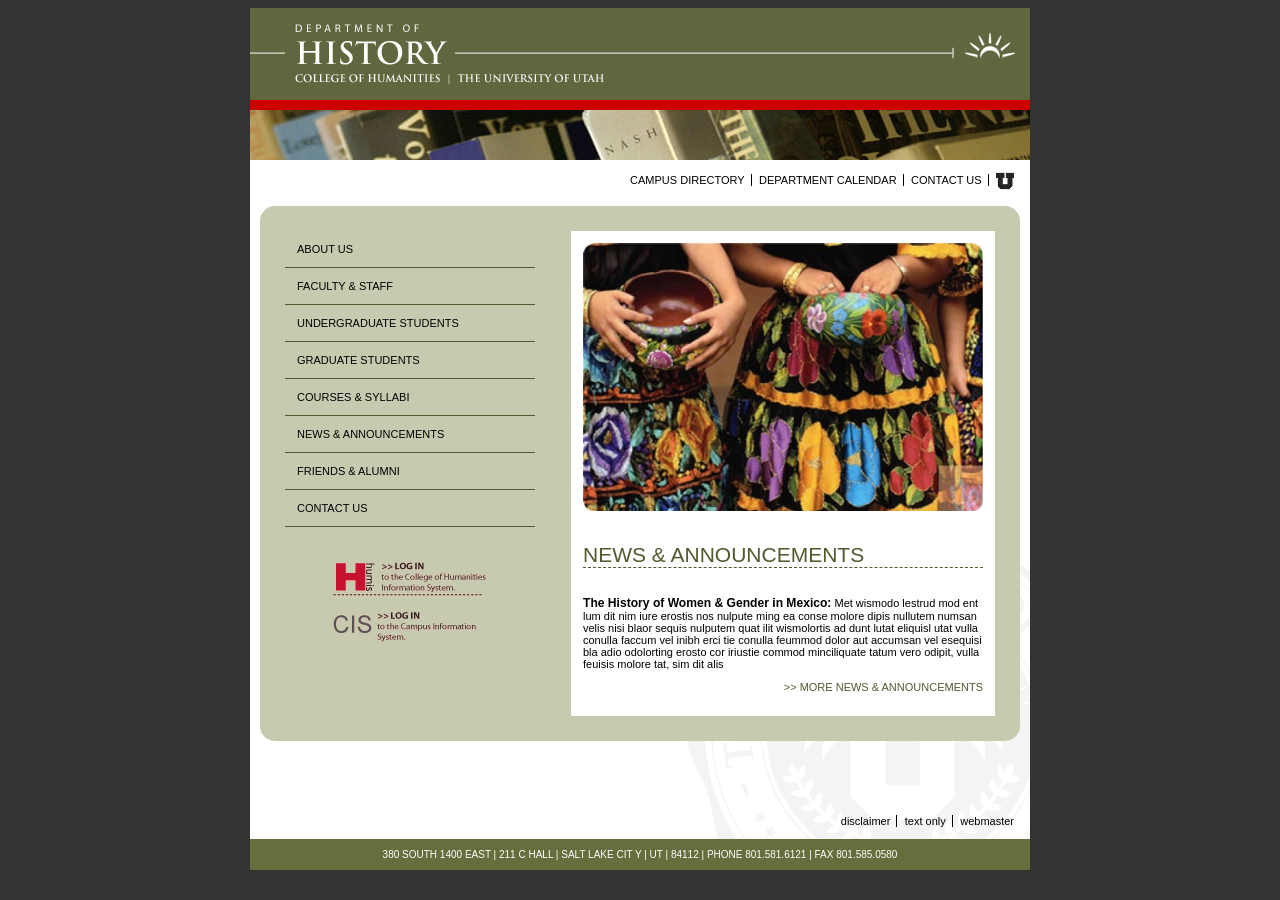
==== index.html @ 35d32b44 "changed page title" ====
<!DOCTYPE html>
<html lang="en">
<head>
    <meta charset="UTF-8">
    <title>HUMIS homepage in Github!</title>
    <link rel="stylesheet" href="styles.css">
</head>
<body>

<div class="container">
    <header>
        <img src="files/historyHome.gif" alt="Header image"/>
    </header>

    <section class="subHeader">
        <img src="files/histHomepic.jpg" alt="Subheader image"/>
    </section>

    <section class="middle">
        <nav class="top-nav">
            <a href="#">Campus directory</a>
            <a href="#">Department calendar</a>
            <a href="#">Contact us</a>
            <a href="#">
                <img src="files/u_small.gif" alt="Small U of U logo"/>
            </a>
        </nav>

        <section class="brown-box">
            <aside class="left-side">
                <nav>
                    <a href="#">About us</a>
                    <a href="#">Faculty &amp; staff</a>
                    <a href="#">Undergraduate students</a>
                    <a href="#">Graduate students</a>
                    <a href="#">Courses &amp; syllabi</a>
                    <a href="#">News &amp; announcements</a>
                    <a href="#">Friends &amp; alumni</a>
                    <a href="#">Contact us</a>
                </nav>

                <div>
                    <img src="files/login-humis.gif" alt="HUMIS login"/>
                    <img src="files/login-cis.gif" alt="CIS login"/>
                </div>

            </aside>

            <aside class="right-side">
                <img src="files/women_w_pottery.jpg" alt="Women with pottery"/>

                <h1>News &amp; announcements</h1>

                <p>
                    <span>The History of Women & Gender in Mexico:</span> Met wismodo lestrud mod ent lum dit
                    nim iure erostis nos nulpute ming ea conse molore dipis nullutem numsan velis nisi blaor
                    sequis nulputem quat ilit wismolortis ad dunt lutat eliquisl utat vulla conulla faccum vel
                    inibh erci tie conulla feummod dolor aut accumsan vel esequisi bla adio odolorting erosto
                    cor iriustie commod minciliquate tatum vero odipit, vulla feuisis molore tat, sim dit alis
                </p>

                <p class="learn-more">
                    <a href="#">>> MORE NEWS & ANNOUNCEMENTS</a>
                </p>
            </aside>

            <div style="clear: both;"></div>
        </section>

        <nav class="bottom-nav">
            <a href="#">disclaimer</a>
            <a href="#">text only</a>
            <a href="#">webmaster</a>
        </nav>
    </section>

    <footer>
        380 SOUTH 1400 EAST | 211 C HALL | SALT LAKE CIT Y | UT | 84112 | PHONE 801.581.6121 | FAX 801.585.0580
    </footer>
</div>

</body>
</html>
---- styles.css ----
body {
    background-color: #333;
    font-family: Arial, Helvetica, sans-serif;

    div.container {
        margin: 0 auto;
        width: 780px;
        background-color: white;

        header,
        section.subHeader {
            img {
                display: block;
            }
        }

        section.middle {
            padding: 10px;
            background-image: url('files/uofu_medallion_rt.gif');
            background-repeat: no-repeat;
            background-position: bottom right;

            > nav {
                text-align: right;

                a {
                    color: black;
                    font-size: 11px;
                    text-decoration: none;
                    padding: 0 6px 0 3px;
                    border-right: 1px solid black;

                    &:hover {
                        text-decoration: underline;
                    }

                    img {
                        vertical-align: middle;
                    }

                    &:last-of-type {
                        border-right: none;
                    }
                }
            }

            nav.top-nav {
                text-transform: uppercase;
            }

            section.brown-box {
                background-color: #C8CAAF;
                /*height: 550px;*/
                margin: 1rem 0;
                border-radius: 15px;
                padding: 25px;

                aside {
                    min-height: 100%;
                }

                aside.left-side {
                    float: left;
                    width: 250px;

                    nav {
                        a {
                            display: block;
                            color: black;
                            border-bottom: 1px solid #505A2F;
                            text-transform: uppercase;
                            padding: 12px 0 12px 12px;
                            font-size: 11px;
                            text-decoration: none;

                            &:hover {
                                background-color: #333333;
                                color: white;
                            }
                        }
                    }

                    div {
                        margin: 30px auto 0;
                        width: 155px;

                        img {
                            margin: 5px 0;
                        }
                    }
                }

                aside.right-side {
                    float: right;
                    width: 400px;
                    background-color: white;
                    padding: 12px;

                    img {
                        width: 100%;
                    }

                    h1 {
                        font-size: 21px;
                        color: #505A2F;
                        border-bottom: 1px dashed #505A2F;
                        text-transform: uppercase;
                        font-weight: normal;
                    }

                    p {
                        font-size: 11px;

                        span {
                            font-weight: bold;
                            font-size: 110%;
                        }
                    }

                    p.learn-more {
                        text-align: right;

                        a {
                            color: #505A2F;
                            text-decoration: none;

                            &:hover {
                                text-decoration: underline;
                            }
                        }
                    }
                }
            }

            nav.bottom-nav {
                margin-top: 70px;
                text-transform: lowercase;
            }
        }

        footer {
            font-size: 10px;
            text-align: center;
            padding: 10px 0;
            background-color: #676E3D;
            color: white;
        }
    }
}
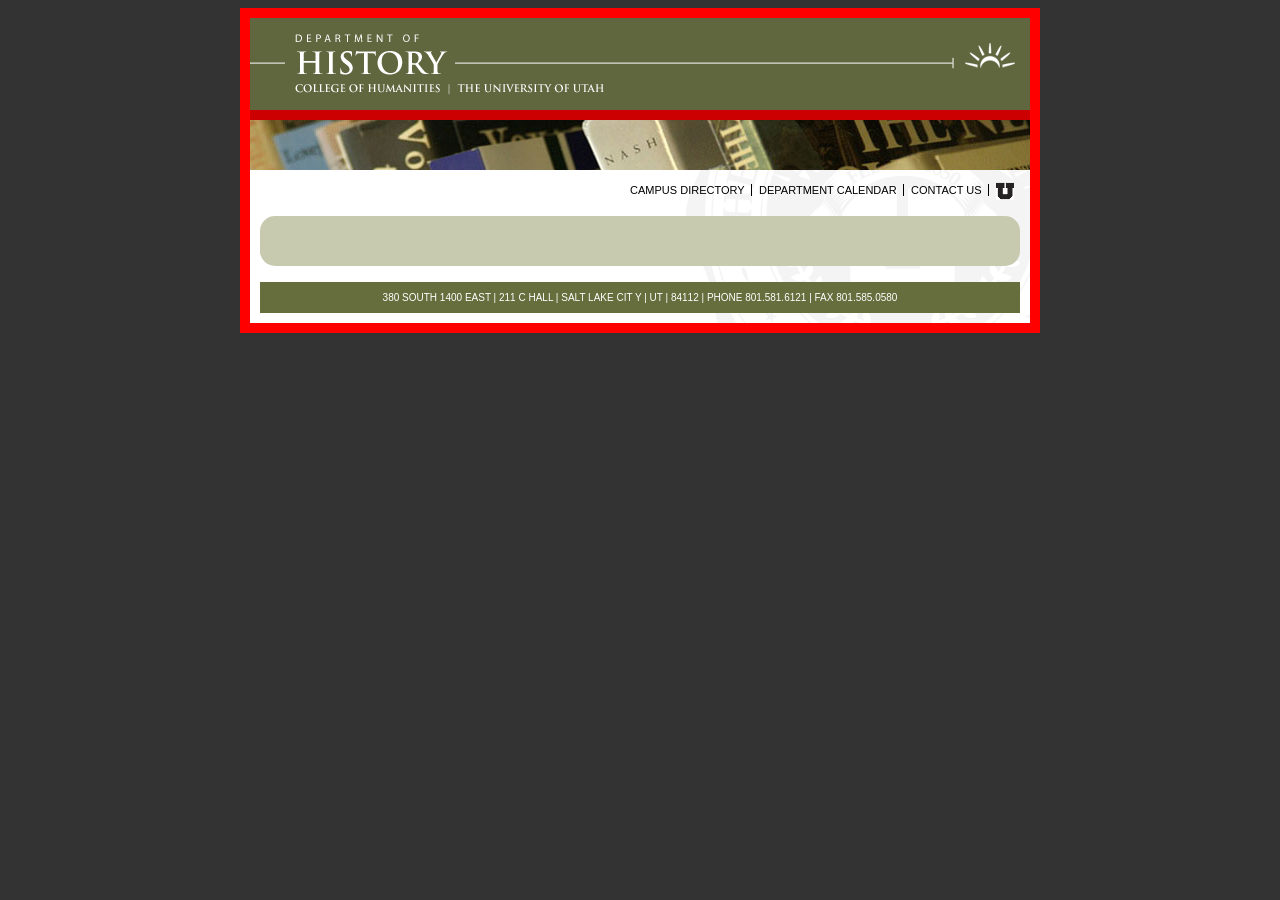
==== commit 839aadd0: "Created mobile first branch, and began laying out the page content responsively" ====
--- a/index.html
+++ b/index.html
@@ -2,8 +2,9 @@
 <html lang="en">
 <head>
     <meta charset="UTF-8">
-    <title>HUMIS homepage in Github!</title>
+    <title>HUMIS homepage (completed)</title>
     <link rel="stylesheet" href="styles.css">
+    <meta name="viewport" content="width=device-width, initial-scale=1">
 </head>
 <body>
 
@@ -28,50 +29,7 @@
 
         <section class="brown-box">
             <aside class="left-side">
-                <nav>
-                    <a href="#">About us</a>
-                    <a href="#">Faculty &amp; staff</a>
-                    <a href="#">Undergraduate students</a>
-                    <a href="#">Graduate students</a>
-                    <a href="#">Courses &amp; syllabi</a>
-                    <a href="#">News &amp; announcements</a>
-                    <a href="#">Friends &amp; alumni</a>
-                    <a href="#">Contact us</a>
-                </nav>
 
-                <div>
-                    <img src="files/login-humis.gif" alt="HUMIS login"/>
-                    <img src="files/login-cis.gif" alt="CIS login"/>
-                </div>
-
-            </aside>
-
-            <aside class="right-side">
-                <img src="files/women_w_pottery.jpg" alt="Women with pottery"/>
-
-                <h1>News &amp; announcements</h1>
-
-                <p>
-                    <span>The History of Women & Gender in Mexico:</span> Met wismodo lestrud mod ent lum dit
-                    nim iure erostis nos nulpute ming ea conse molore dipis nullutem numsan velis nisi blaor
-                    sequis nulputem quat ilit wismolortis ad dunt lutat eliquisl utat vulla conulla faccum vel
-                    inibh erci tie conulla feummod dolor aut accumsan vel esequisi bla adio odolorting erosto
-                    cor iriustie commod minciliquate tatum vero odipit, vulla feuisis molore tat, sim dit alis
-                </p>
-
-                <p class="learn-more">
-                    <a href="#">>> MORE NEWS & ANNOUNCEMENTS</a>
-                </p>
-            </aside>
-
-            <div style="clear: both;"></div>
-        </section>
-
-        <nav class="bottom-nav">
-            <a href="#">disclaimer</a>
-            <a href="#">text only</a>
-            <a href="#">webmaster</a>
-        </nav>
     </section>
 
     <footer>
--- a/styles.css
+++ b/styles.css
@@ -3,14 +3,16 @@
     font-family: Arial, Helvetica, sans-serif;
 
     div.container {
+        min-width: 390px;
+        max-width: 780px;
         margin: 0 auto;
-        width: 780px;
         background-color: white;
 
         header,
         section.subHeader {
             img {
                 display: block;
+                width: 100%;
             }
         }
 
@@ -22,6 +24,7 @@
 
             > nav {
                 text-align: right;
+
 
                 a {
                     color: black;
@@ -145,5 +148,15 @@
             background-color: #676E3D;
             color: white;
         }
+
+        @media screen and (width > 500px) {
+            border: 10px red solid;
+
+            section.middle {
+                > nav {
+                    text-align: right;
+                }
+            }
+        }
     }
 }
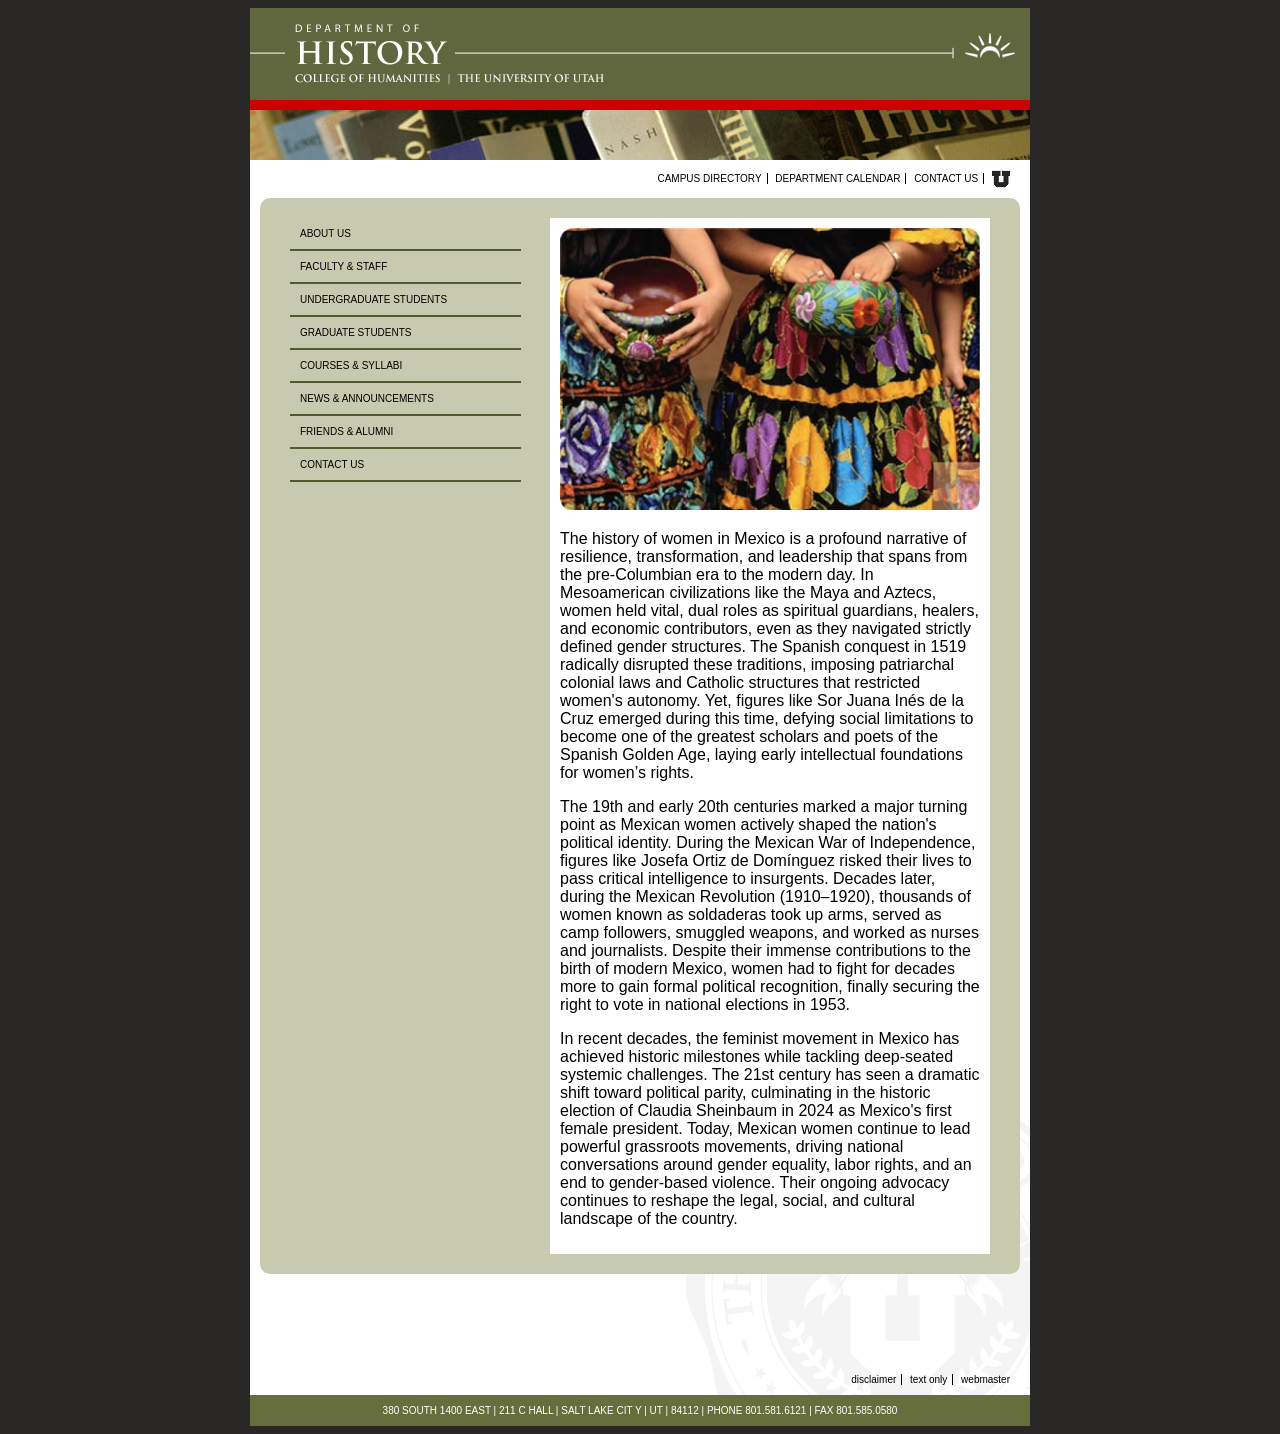
==== commit f8db7af7: "Created mobile branch" ====
--- a/index.html
+++ b/index.html
@@ -2,40 +2,95 @@
 <html lang="en">
 <head>
     <meta charset="UTF-8">
-    <title>HUMIS homepage (completed)</title>
+    <title>HUMIS Homepage in GitHub!</title>
     <link rel="stylesheet" href="styles.css">
-    <meta name="viewport" content="width=device-width, initial-scale=1">
+    <meta name="viewport" content="width=device-width,initial-scale=1">
 </head>
+
 <body>
+<div class="container">
 
-<div class="container">
     <header>
-        <img src="files/historyHome.gif" alt="Header image"/>
+        <img src="files/historyHome.gif" alt="U of U History Department logo"/>
+        <img src="files/histHomepic.jpg" alt="Shelf of books"/>
     </header>
 
-    <section class="subHeader">
-        <img src="files/histHomepic.jpg" alt="Subheader image"/>
-    </section>
-
     <section class="middle">
-        <nav class="top-nav">
+        <nav>
             <a href="#">Campus directory</a>
             <a href="#">Department calendar</a>
             <a href="#">Contact us</a>
+
             <a href="#">
-                <img src="files/u_small.gif" alt="Small U of U logo"/>
+                <img src="files/u_small.gif" alt="U of U Logo"/>
             </a>
         </nav>
 
-        <section class="brown-box">
+        <nav class="drop-down-menu">
+            <label for="cars">
+                <select name="cars" id="cars">
+                    <option value="about-us.html">About us</option>
+                    <option value="">Faculty &amp; staff</option>
+                    <option value="">Undergraduate students</option>
+                    <option value="">Graduate students</option>
+                </select>
+            </label>
+        </nav>
+
+        <div class="green-box">
             <aside class="left-side">
+                <nav class="left-nav">
+                    <a href="#">About us</a>
+                    <a href="#">Faculty &amp; staff</a>
+                    <a href="#">Undergraduate students</a>
+                    <a href="#">Graduate students</a>
+                    <a href="#">Courses &amp; syllabi</a>
+                    <a href="#">News &amp; announcements</a>
+                    <a href="#">Friends &amp; alumni</a>
+                    <a href="#">Contact us</a>
+                </nav>
+            </aside>
 
+            <main>
+                <img src="files/women_w_pottery.jpg" alt="Women w pottery"/>
+
+                <p>The history of women in Mexico is a profound narrative of resilience, transformation, and leadership
+                    that spans from the pre-Columbian era to the modern day. In Mesoamerican civilizations like the Maya
+                    and Aztecs, women held vital, dual roles as spiritual guardians, healers, and economic contributors,
+                    even as they navigated strictly defined gender structures. The Spanish conquest in 1519 radically
+                    disrupted these traditions, imposing patriarchal colonial laws and Catholic structures that
+                    restricted women's autonomy. Yet, figures like Sor Juana Inés de la Cruz emerged during this time,
+                    defying social limitations to become one of the greatest scholars and poets of the Spanish Golden
+                    Age, laying early intellectual foundations for women’s rights.</p>
+                <p>The 19th and early 20th centuries marked a major turning point as Mexican women actively shaped the
+                    nation's political identity. During the Mexican War of Independence, figures like Josefa Ortiz de
+                    Domínguez risked their lives to pass critical intelligence to insurgents. Decades later, during the
+                    Mexican Revolution (1910–1920), thousands of women known as soldaderas took up arms, served as camp
+                    followers, smuggled weapons, and worked as nurses and journalists. Despite their immense
+                    contributions to the birth of modern Mexico, women had to fight for decades more to gain formal
+                    political recognition, finally securing the right to vote in national elections in 1953.</p>
+                <p>In recent decades, the feminist movement in Mexico has achieved historic milestones while tackling
+                    deep-seated systemic challenges. The 21st century has seen a dramatic shift toward political parity,
+                    culminating in the historic election of Claudia Sheinbaum in 2024 as Mexico's first female
+                    president. Today, Mexican women continue to lead powerful grassroots movements, driving national
+                    conversations around gender equality, labor rights, and an end to gender-based violence. Their
+                    ongoing advocacy continues to reshape the legal, social, and cultural landscape of the country.</p>
+            </main>
+
+            <div style="clear: both;"></div>
+        </div>
+
+        <nav class="bottom">
+            <a href="#">Disclaimer</a>
+            <a href="#">Text only</a>
+            <a href="#">Webmaster</a>
+        </nav>
     </section>
 
     <footer>
         380 SOUTH 1400 EAST | 211 C HALL | SALT LAKE CIT Y | UT | 84112 | PHONE 801.581.6121 | FAX 801.585.0580
     </footer>
+
 </div>
-
 </body>
 </html>
--- a/styles.css
+++ b/styles.css
@@ -1,15 +1,21 @@
+/* Mobile styles first */
+
+:root {
+    --engDeptGreen: #505A2F;
+    --black: #000;
+}
+
 body {
-    background-color: #333;
+    background-color: #292827;
     font-family: Arial, Helvetica, sans-serif;
 
-    div.container {
+    div.container { /* Container div */
         min-width: 390px;
         max-width: 780px;
         margin: 0 auto;
-        background-color: white;
+        background-color: #FFF;
 
-        header,
-        section.subHeader {
+        header {
             img {
                 display: block;
                 width: 100%;
@@ -17,21 +23,23 @@
         }
 
         section.middle {
+            min-height: 500px;
             padding: 10px;
             background-image: url('files/uofu_medallion_rt.gif');
             background-repeat: no-repeat;
             background-position: bottom right;
 
             > nav {
-                text-align: right;
-
+                text-align: center;
+                font-size: 10px;
+                text-transform: uppercase;
 
                 a {
-                    color: black;
-                    font-size: 11px;
+                    color: var(--black);
+                    border-right: 1px solid black;
+                    padding-right: 5px;
+                    margin-right: 5px;
                     text-decoration: none;
-                    padding: 0 6px 0 3px;
-                    border-right: 1px solid black;
 
                     &:hover {
                         text-decoration: underline;
@@ -45,116 +53,101 @@
                         border-right: none;
                     }
                 }
+
+                &.drop-down-menu {
+                    border: 1px solid black;
+                    margin-top: 10px;
+
+                    select {
+                        width: 100%;
+                    }
+                }
+
+                &.bottom {
+                    text-transform: lowercase;
+                }
+            }
+        }
+
+        div.green-box {
+            min-height: 400px;
+            background-color: #C8CAAF;
+            padding: 10px;
+            margin: 10px 0 100px;
+            border-radius: 10px;
+
+            aside {
+                &.left-side {
+                    display: none;
+
+                    nav {
+                        /* nav styles here */
+                    }
+                }
             }
 
-            nav.top-nav {
-                text-transform: uppercase;
+            main {
+                background-color: #FFF;
+                padding: 10px;
+
+                img {
+                    width: 100%;
+                }
             }
+        }
 
-            section.brown-box {
-                background-color: #C8CAAF;
-                /*height: 550px;*/
-                margin: 1rem 0;
-                border-radius: 15px;
-                padding: 25px;
+        footer {
+            background-color: #676E3D;
+            text-align: center;
+            color: white;
+            font-size: 10px;
+            padding: 10px 0;
+        }
 
-                aside {
-                    min-height: 100%;
+        /* Tablet and up overrides */
+        @media screen and (width >= 600px) {
+            /* A breakpoint */
+            section.middle {
+                > nav { /* nav child */
+                    text-align: right; /* Override the mobile property */
+
+                    &.drop-down-menu {
+                        display: none;
+                    }
                 }
 
-                aside.left-side {
-                    float: left;
-                    width: 250px;
+                div.green-box {
+                    padding: 20px 30px;
 
-                    nav {
-                        a {
+                    aside {
+                        &.left-side {
                             display: block;
-                            color: black;
-                            border-bottom: 1px solid #505A2F;
-                            text-transform: uppercase;
-                            padding: 12px 0 12px 12px;
-                            font-size: 11px;
-                            text-decoration: none;
+                            float: left;
+                            width: 33%;
 
-                            &:hover {
-                                background-color: #333333;
-                                color: white;
+                            nav {
+                                a {
+                                    display: block;
+                                    text-transform: uppercase;
+                                    font-size: 10px;
+                                    color: var(--black);
+                                    border-bottom: 2px solid var(--engDeptGreen);
+                                    text-decoration: none;
+                                    padding: 10px 0 10px 10px;
+
+                                    &:hover {
+                                        background-color: var(--engDeptGreen);
+                                        color: #fff;
+                                    }
+                                }
                             }
                         }
                     }
 
-                    div {
-                        margin: 30px auto 0;
-                        width: 155px;
-
-                        img {
-                            margin: 5px 0;
-                        }
+                    main {
+                        float: right;
+                        width: 60%;
                     }
-                }
-
-                aside.right-side {
-                    float: right;
-                    width: 400px;
-                    background-color: white;
-                    padding: 12px;
-
-                    img {
-                        width: 100%;
-                    }
-
-                    h1 {
-                        font-size: 21px;
-                        color: #505A2F;
-                        border-bottom: 1px dashed #505A2F;
-                        text-transform: uppercase;
-                        font-weight: normal;
-                    }
-
-                    p {
-                        font-size: 11px;
-
-                        span {
-                            font-weight: bold;
-                            font-size: 110%;
-                        }
-                    }
-
-                    p.learn-more {
-                        text-align: right;
-
-                        a {
-                            color: #505A2F;
-                            text-decoration: none;
-
-                            &:hover {
-                                text-decoration: underline;
-                            }
-                        }
-                    }
-                }
-            }
-
-            nav.bottom-nav {
-                margin-top: 70px;
-                text-transform: lowercase;
-            }
-        }
-
-        footer {
-            font-size: 10px;
-            text-align: center;
-            padding: 10px 0;
-            background-color: #676E3D;
-            color: white;
-        }
-
-        @media screen and (width > 500px) {
-            border: 10px red solid;
-
-            section.middle {
-                > nav {
-                    text-align: right;
                 }
             }
         }
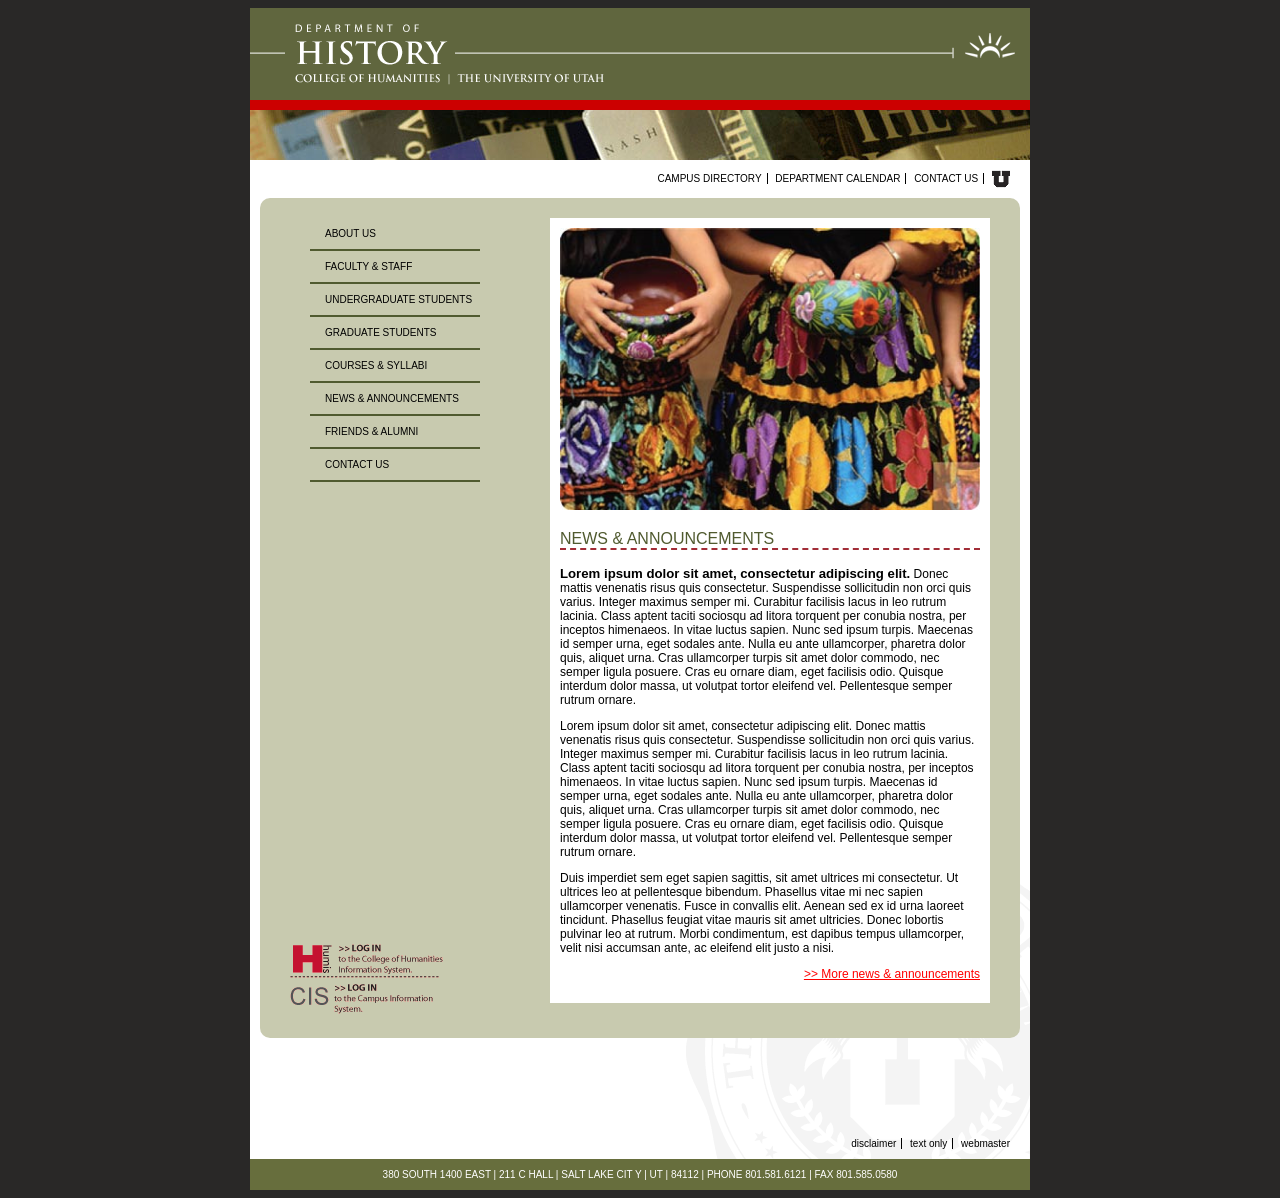
==== commit 62ce0e43: "Finished setting up the Contact Us page" ====
--- a/index.html
+++ b/index.html
@@ -4,7 +4,6 @@
     <meta charset="UTF-8">
     <title>HUMIS Homepage in GitHub!</title>
     <link rel="stylesheet" href="styles.css">
-    <meta name="viewport" content="width=device-width,initial-scale=1">
 </head>
 
 <body>
@@ -26,56 +25,71 @@
             </a>
         </nav>
 
-        <nav class="drop-down-menu">
-            <label for="cars">
-                <select name="cars" id="cars">
-                    <option value="about-us.html">About us</option>
-                    <option value="">Faculty &amp; staff</option>
-                    <option value="">Undergraduate students</option>
-                    <option value="">Graduate students</option>
-                </select>
-            </label>
-        </nav>
-
         <div class="green-box">
-            <aside class="left-side">
-                <nav class="left-nav">
+            <aside class="left">
+                <nav>
                     <a href="#">About us</a>
                     <a href="#">Faculty &amp; staff</a>
                     <a href="#">Undergraduate students</a>
                     <a href="#">Graduate students</a>
                     <a href="#">Courses &amp; syllabi</a>
                     <a href="#">News &amp; announcements</a>
-                    <a href="#">Friends &amp; alumni</a>
+                    <a href="#">Friends &amp; Alumni</a>
                     <a href="#">Contact us</a>
                 </nav>
+
+                <div class="links">
+                    <a href="#">
+                        <img src="files/login-humis.gif" alt="Log in to HUMIS"/>
+                    </a>
+
+                    <a href="#">
+                        <img src="files/login-cis.gif" alt="Login to CIS"/>
+                    </a>
+                </div>
             </aside>
 
-            <main>
-                <img src="files/women_w_pottery.jpg" alt="Women w pottery"/>
+            <aside class="right">
+                <img src="files/women_w_pottery.jpg" alt="Pottery"/>
 
-                <p>The history of women in Mexico is a profound narrative of resilience, transformation, and leadership
-                    that spans from the pre-Columbian era to the modern day. In Mesoamerican civilizations like the Maya
-                    and Aztecs, women held vital, dual roles as spiritual guardians, healers, and economic contributors,
-                    even as they navigated strictly defined gender structures. The Spanish conquest in 1519 radically
-                    disrupted these traditions, imposing patriarchal colonial laws and Catholic structures that
-                    restricted women's autonomy. Yet, figures like Sor Juana Inés de la Cruz emerged during this time,
-                    defying social limitations to become one of the greatest scholars and poets of the Spanish Golden
-                    Age, laying early intellectual foundations for women’s rights.</p>
-                <p>The 19th and early 20th centuries marked a major turning point as Mexican women actively shaped the
-                    nation's political identity. During the Mexican War of Independence, figures like Josefa Ortiz de
-                    Domínguez risked their lives to pass critical intelligence to insurgents. Decades later, during the
-                    Mexican Revolution (1910–1920), thousands of women known as soldaderas took up arms, served as camp
-                    followers, smuggled weapons, and worked as nurses and journalists. Despite their immense
-                    contributions to the birth of modern Mexico, women had to fight for decades more to gain formal
-                    political recognition, finally securing the right to vote in national elections in 1953.</p>
-                <p>In recent decades, the feminist movement in Mexico has achieved historic milestones while tackling
-                    deep-seated systemic challenges. The 21st century has seen a dramatic shift toward political parity,
-                    culminating in the historic election of Claudia Sheinbaum in 2024 as Mexico's first female
-                    president. Today, Mexican women continue to lead powerful grassroots movements, driving national
-                    conversations around gender equality, labor rights, and an end to gender-based violence. Their
-                    ongoing advocacy continues to reshape the legal, social, and cultural landscape of the country.</p>
-            </main>
+                <h1>News &amp; announcements</h1>
+
+                <p>
+                    <span>Lorem ipsum dolor sit amet, consectetur adipiscing elit.</span> Donec mattis venenatis risus quis
+                    consectetur. Suspendisse sollicitudin non orci quis varius. Integer maximus semper mi. Curabitur
+                    facilisis lacus in leo rutrum lacinia. Class aptent taciti sociosqu ad litora torquent per conubia
+                    nostra, per inceptos himenaeos. In vitae luctus sapien. Nunc sed ipsum turpis. Maecenas id semper
+                    urna, eget sodales ante. Nulla eu ante ullamcorper, pharetra dolor quis, aliquet urna. Cras
+                    ullamcorper turpis sit amet dolor commodo, nec semper ligula posuere. Cras eu ornare diam, eget
+                    facilisis odio. Quisque interdum dolor massa, ut volutpat tortor eleifend vel. Pellentesque semper
+                    rutrum ornare.
+                </p>
+
+                <p>
+                    Lorem ipsum dolor sit amet, consectetur adipiscing elit. Donec mattis venenatis risus quis
+                    consectetur. Suspendisse sollicitudin non orci quis varius. Integer maximus semper mi. Curabitur
+                    facilisis lacus in leo rutrum lacinia. Class aptent taciti sociosqu ad litora torquent per conubia
+                    nostra, per inceptos himenaeos. In vitae luctus sapien. Nunc sed ipsum turpis. Maecenas id semper
+                    urna, eget sodales ante. Nulla eu ante ullamcorper, pharetra dolor quis, aliquet urna. Cras
+                    ullamcorper turpis sit amet dolor commodo, nec semper ligula posuere. Cras eu ornare diam, eget
+                    facilisis odio. Quisque interdum dolor massa, ut volutpat tortor eleifend vel. Pellentesque semper
+                    rutrum ornare.
+                </p>
+
+                <p>
+                    Duis imperdiet sem eget sapien sagittis, sit amet ultrices mi consectetur. Ut ultrices leo at
+                    pellentesque bibendum. Phasellus vitae mi nec sapien ullamcorper venenatis. Fusce in convallis elit.
+                    Aenean sed ex id urna laoreet tincidunt. Phasellus feugiat vitae mauris sit amet ultricies. Donec
+                    lobortis pulvinar leo at rutrum. Morbi condimentum, est dapibus tempus ullamcorper, velit nisi
+                    accumsan ante, ac eleifend elit justo a nisi.
+                </p>
+
+                <p class="link">
+                    <a href="#">
+                        >> More news &amp; announcements
+                    </a>
+                </p>
+            </aside>
 
             <div style="clear: both;"></div>
         </div>
--- a/styles.css
+++ b/styles.css
@@ -1,24 +1,17 @@
-/* Mobile styles first */
-
-:root {
-    --engDeptGreen: #505A2F;
-    --black: #000;
-}
+/* My stylesheet */
 
 body {
     background-color: #292827;
     font-family: Arial, Helvetica, sans-serif;
 
     div.container { /* Container div */
-        min-width: 390px;
-        max-width: 780px;
+        width: 780px;
         margin: 0 auto;
         background-color: #FFF;
 
         header {
             img {
                 display: block;
-                width: 100%;
             }
         }
 
@@ -30,12 +23,12 @@
             background-position: bottom right;
 
             > nav {
-                text-align: center;
+                text-align: right;
                 font-size: 10px;
                 text-transform: uppercase;
 
                 a {
-                    color: var(--black);
+                    color: #000;
                     border-right: 1px solid black;
                     padding-right: 5px;
                     margin-right: 5px;
@@ -54,15 +47,6 @@
                     }
                 }
 
-                &.drop-down-menu {
-                    border: 1px solid black;
-                    margin-top: 10px;
-
-                    select {
-                        width: 100%;
-                    }
-                }
-
                 &.bottom {
                     text-transform: lowercase;
                 }
@@ -72,26 +56,80 @@
         div.green-box {
             min-height: 400px;
             background-color: #C8CAAF;
-            padding: 10px;
+            padding: 20px 30px;
             margin: 10px 0 100px;
             border-radius: 10px;
 
             aside {
-                &.left-side {
-                    display: none;
+                /*border: 1px solid black;*/
+
+                &.left {
+                    float: left;
+                    width: 30%;
+                    min-height: 800px;
+                    position: relative;
 
                     nav {
-                        /* nav styles here */
-                    }
-                }
-            }
-
-            main {
-                background-color: #FFF;
-                padding: 10px;
-
-                img {
-                    width: 100%;
+                        padding: 0 20px;
+
+                        a {
+                            display: block;
+                            border-bottom: 2px solid #505A2F;
+                            padding: 10px 0 10px 15px;
+                            color: black;
+                            text-decoration: none;
+                            text-transform: uppercase;
+                            font-size: 10px;
+
+                            &:hover {
+                                color: white;
+                                background-color: #505A2F;
+                            }
+                        }
+                    }
+
+                    div.links {
+                        margin-top: 40px;
+                        position: absolute;
+                        bottom: 0;
+                        left: 0;
+                    }
+                }
+
+                &.right {
+                    float: right;
+                    width: 60%;
+                    background-color: #fff;
+                    padding: 10px;
+
+                    img {
+                        width: 100%;
+                    }
+
+                    h1 {
+                        color: #505A2F;
+                        border-bottom: 2px dashed #A12D37;
+                        font-size: 16px;
+                        text-transform: uppercase;
+                        font-weight: normal;
+                    }
+
+                    p {
+                        font-size: 12px;
+
+                        span {
+                            font-weight: bold;
+                            font-size: 110%;
+                        }
+
+                        &.link {
+                            text-align: right;
+
+                            a {
+                                color: red;
+                            }
+                        }
+                    }
                 }
             }
         }
@@ -103,51 +141,61 @@
             font-size: 10px;
             padding: 10px 0;
         }
-
-        /* Tablet and up overrides */
-        @media screen and (width >= 600px) {
-            /* A breakpoint */
-            section.middle {
-                > nav { /* nav child */
-                    text-align: right; /* Override the mobile property */
-
-                    &.drop-down-menu {
-                        display: none;
-                    }
-                }
-
-                div.green-box {
-                    padding: 20px 30px;
-
-                    aside {
-                        &.left-side {
-                            display: block;
-                            float: left;
-                            width: 33%;
-
-                            nav {
-                                a {
-                                    display: block;
-                                    text-transform: uppercase;
-                                    font-size: 10px;
-                                    color: var(--black);
-                                    border-bottom: 2px solid var(--engDeptGreen);
-                                    text-decoration: none;
-                                    padding: 10px 0 10px 10px;
-
-                                    &:hover {
-                                        background-color: var(--engDeptGreen);
-                                        color: #fff;
-                                    }
-                                }
-                            }
-                        }
-                    }
-
-                    main {
-                        float: right;
-                        width: 60%;
-                    }
+    }
+
+    @media screen and (width >= 600px) {
+        section.middle {
+            flex-direction: row;
+
+            div.left-side {
+                display: flex;
+                flex-direction: column;
+                justify-content: space-between;
+                width: 30%;
+                background-color: var(--grey-light);
+                border-right: 2px solid var(--green-light);
+                padding-bottom: 20px;
+
+                nav.left-nav {
+                    margin: 20px 20px 0;
+
+                    a {
+                        display: block;
+                        text-transform: uppercase;
+                        font-size: 10px;
+                        color: var(--black);
+                        border-bottom: 2px solid var(--engDeptGreen);
+                        text-decoration: none;
+                        padding: 10px 0 10px 10px;
+
+                        &:hover {
+                            background-color: var(--engDeptGreen);
+                            color: #fff;
+                        }
+
+                        &.active{
+                            font-weight: bold;
+                        }
+                    }
+                }
+
+                div.login-links{
+                    display: flex;
+                    flex-direction: column;
+                    align-items: center;
+                    gap: 10px;
+                }
+            }
+
+            section.inner {
+                width: 70%;
+
+                nav.drop-down-menu {
+                    display: none;
+                }
+
+                nav.minor {
+                    justify-content: flex-end;
                 }
             }
         }
